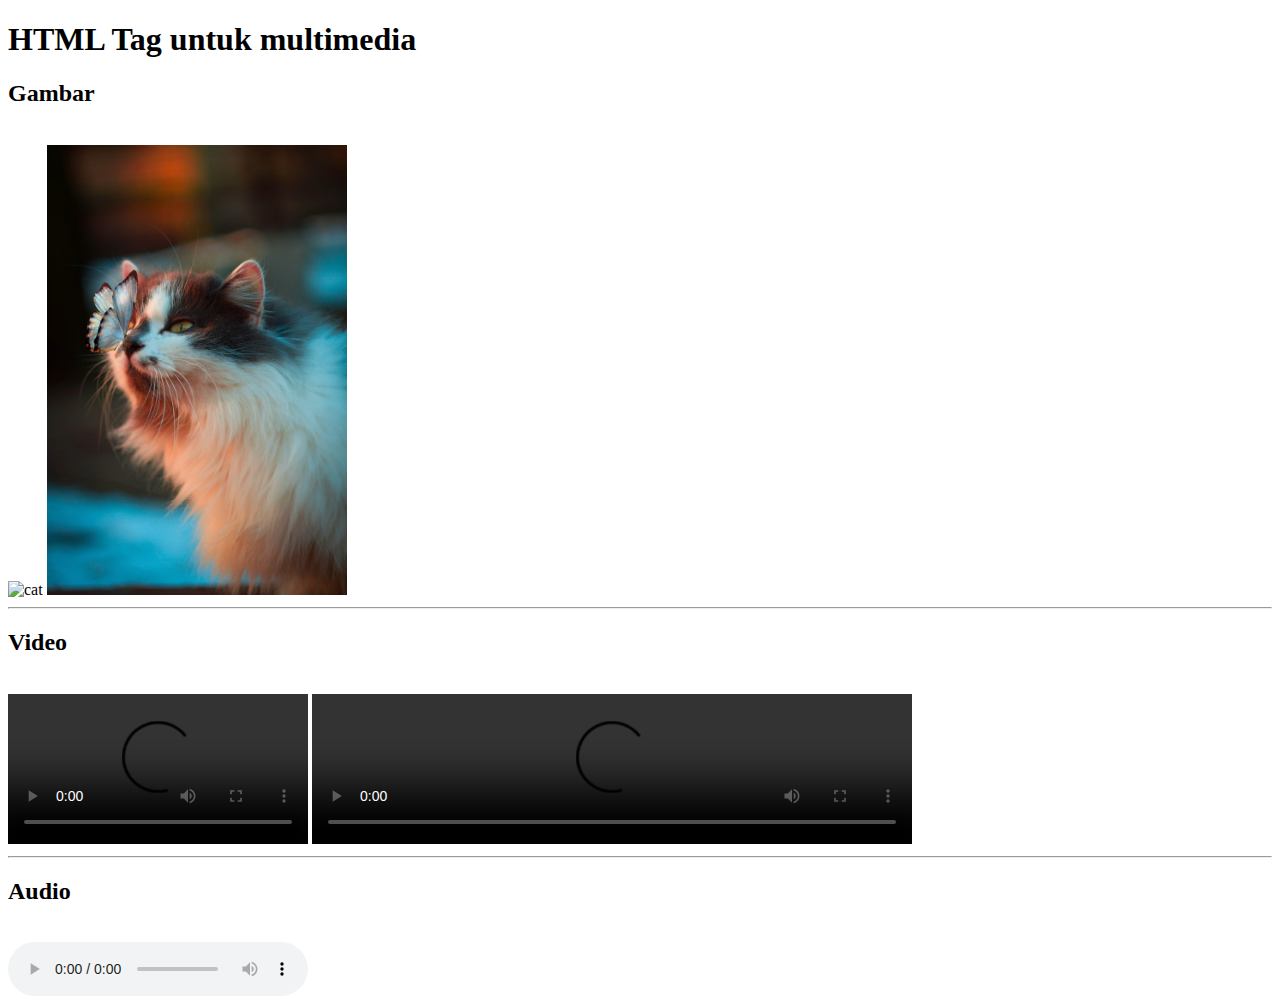
==== pertemuan4/index.html @ d8087abf "Add pertemuan4" ====
<!DOCTYPE html>
<html lang="en">
<head>
    <meta charset="UTF-8">
    <meta name="viewport" content="width=device-width, initial-scale=1.0">
    <title>HTML Tag untuk multimediah1</title>
</head>
<body>
    <h1>HTML Tag untuk multimedia</h1>
    <h2>Gambar</h2>
    <br />
    <img src="https://kucingpedia.com/wp-content/uploads/2016/06/Gambar-Kucing-Gemuk-Lucu.jpg" alt="cat" width="300">
    <img src="image/cat.jpg" alt="cat with butterfly" width="300">
   
    <hr>
    <h2>Video</h2>
    <br />
    <video src="https://go.aws/2W1IK22" autoplay controls></video>
    <video width="600" controls loop>
        <source src="video/GCF.mp4" />
    </video>
    <hr>
    <h2>Audio</h2>
    <br />
    <audio controls src="audio/Taylor Swif - Shake It Off.mp3" ></audio>

</body>
</html>
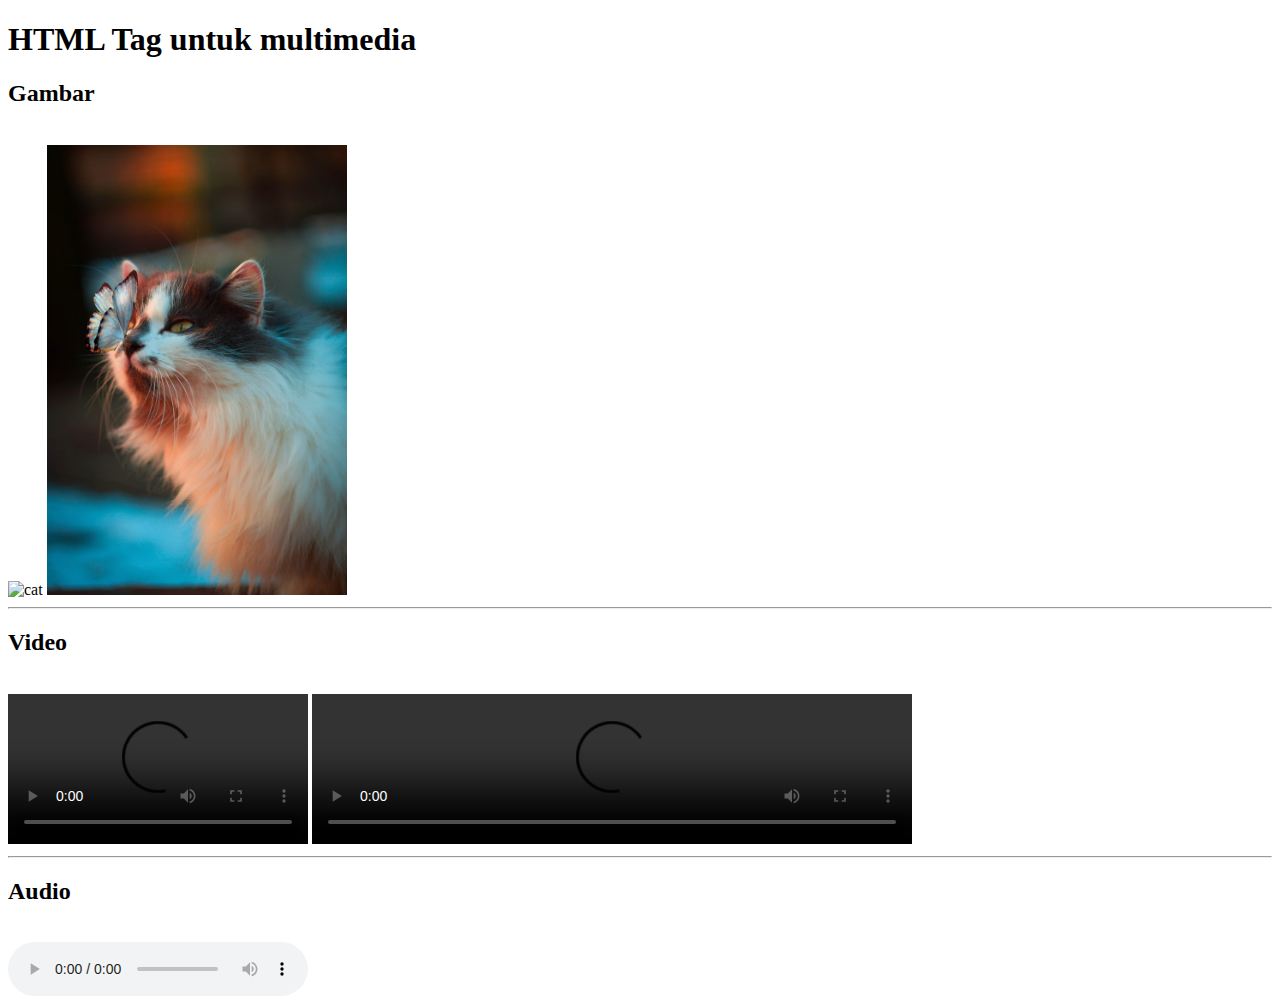
==== commit 06bf7910: "add pertemuan" ====
--- a/pertemuan4/index.html
+++ b/pertemuan4/index.html
@@ -9,7 +9,7 @@
     <h1>HTML Tag untuk multimedia</h1>
     <h2>Gambar</h2>
     <br />
-    <img src="https://kucingpedia.com/wp-content/uploads/2016/06/Gambar-Kucing-Gemuk-Lucu.jpg" alt="cat" width="300">
+    <img src="https://kucingpedia.com/wp-content/uploads/2016/06/Gambar-Kucing-Gemuk-Lucu.jpg" alt="cat" width="300"> 
     <img src="image/cat.jpg" alt="cat with butterfly" width="300">
    
     <hr>
